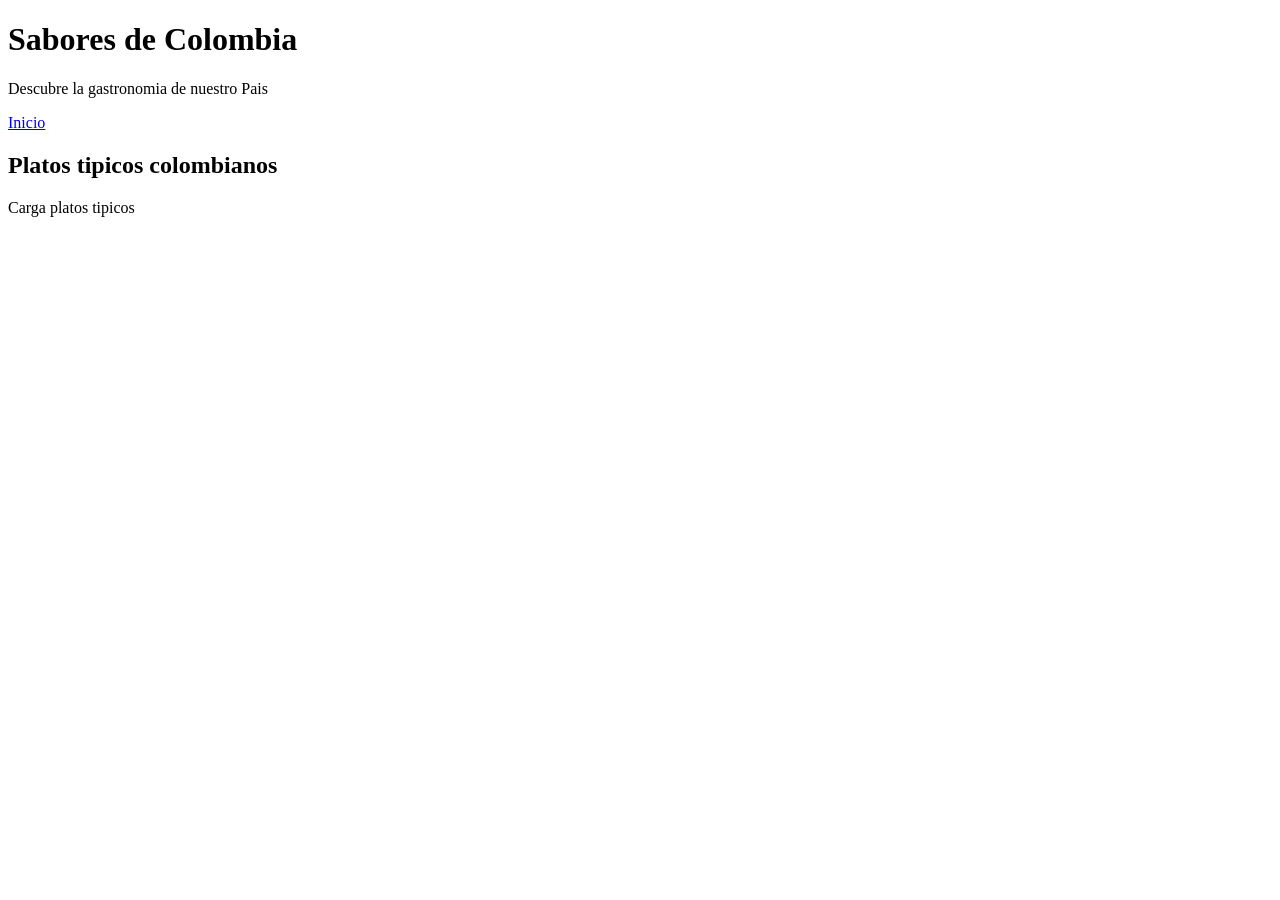
==== pages/sabores.html @ 9c49093e "feat: :art: Se crea el codigo html de sabores" ====
<!DOCTYPE html>
<html lang="es">
<head>
    <meta charset="UTF-8">
    <meta name="viewport" content="width=device-width, initial-scale=1.0">
    <title>Sabores de Colombia</title>
    <link rel="stylesheet" href="../css/styles.css">
    <script src="../js/sabores.js"></script>
</head>


<body>
    
    <header>
        <h1>Sabores de Colombia</h1>
        <p>Descubre la gastronomia de nuestro Pais</p>

        <nav>
            <a href="../index.html">Inicio</a>
            <a href="departamentos.html"></a>
        </nav>
    </header>

    <main>
        <section>
            <h2>Platos tipicos colombianos</h2>

            <div id="conteo-platos"></div>

            <div id="mensaje-carga">Carga platos tipicos</div>

            <div id="mensaje-error"></div>

            <div id="lista-platos"></div>
        </section>
    </main>

    
</body>
</html>
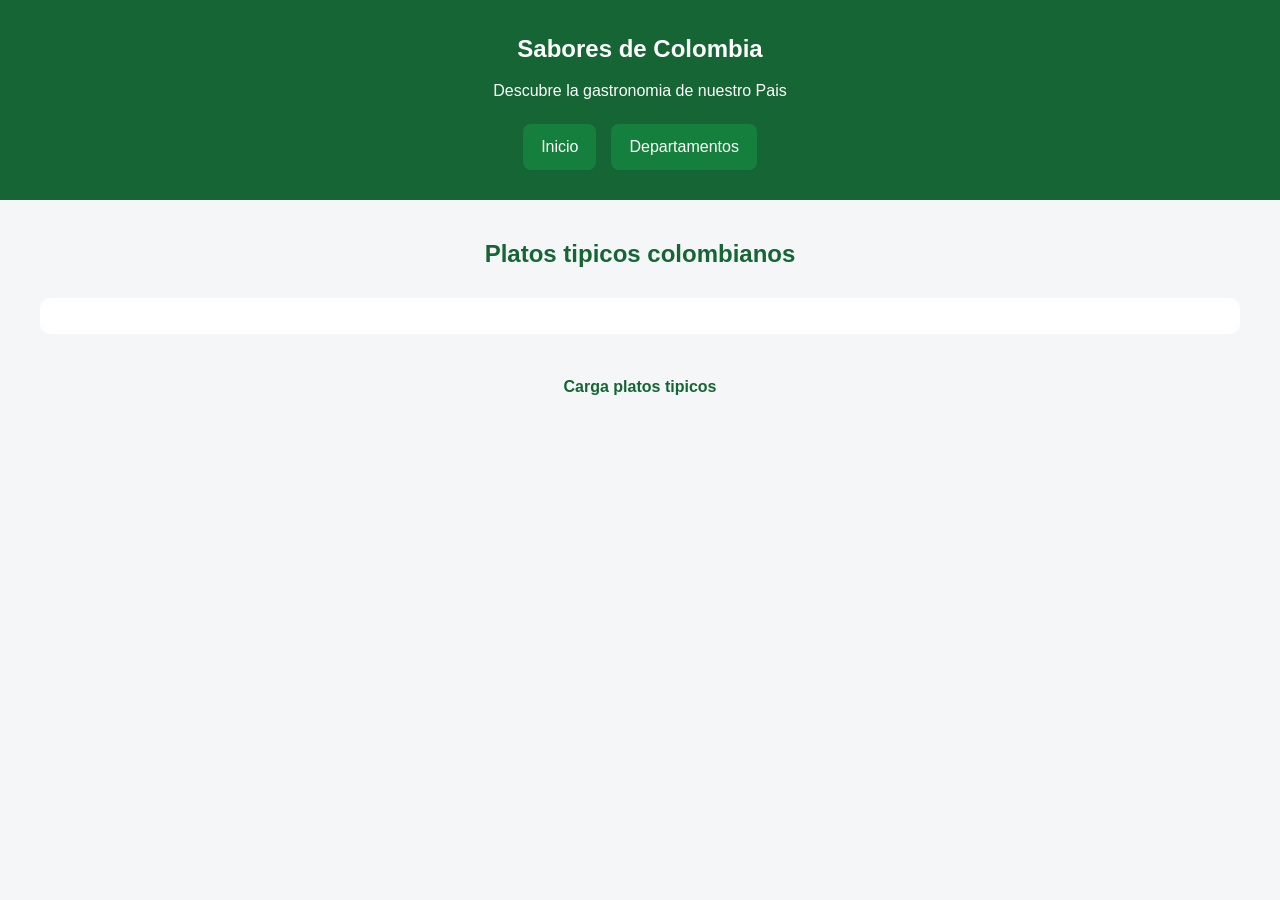
==== commit f705a624: "feat: :art: Se arregla algo minimo del html" ====
--- a/pages/sabores.html
+++ b/pages/sabores.html
@@ -17,7 +17,7 @@
 
         <nav>
             <a href="../index.html">Inicio</a>
-            <a href="departamentos.html"></a>
+            <a href="departamentos.html">Departamentos</a>
         </nav>
     </header>
 
--- a/css/styles.css
+++ b/css/styles.css
@@ -0,0 +1,159 @@
+/*CONFIGURACION GENERAL*/
+
+*{
+    margin: 0;
+    padding: 0;
+    box-sizing: border-box;
+}
+
+body{
+    font-family: Arial, sans-serif;
+    background-color: #f4f6f8;
+    color: #263238;
+    line-height: 1.6;
+}
+
+/* ENCABEZADO */
+
+header {
+    background-color: #166534;
+    color: white;
+    text-align: center;
+    padding: 30px 20px;
+}
+
+header h1{
+    margin-bottom: 10px;
+}
+
+/* NAVEGACION */
+
+nav {
+    display: flex;
+    justify-content: center;
+    flex-wrap: wrap;
+    gap: 15px;
+    margin-top: 20px;
+}
+
+nav a{
+    color: white;
+    text-decoration: none;
+    background-color: #15803d;
+    padding: 10px 18px;
+    border-radius: 8px;
+    transition: background-color 0.3s;
+}
+
+nav a:hover{
+    background-color: #14532d;
+}
+
+/* CONTENIDO PRINCIPAL */
+
+main {
+    width: 90%;
+    max-width: 1200px;
+    margin: 35px auto;
+}
+
+section h2 {
+    text-align: center;
+    margin-bottom: 25px;
+    color: #166534;
+}
+
+/* CONTENEDORES DE TARJETAS */
+
+#lista-departamentos,
+#lista.platos {
+    display: grid;
+    grid-template-columns: repeat(3, 1fr);
+    gap: 25px;
+    margin-top: 25px;
+}
+
+/* TARJETAS */
+
+.tarjeta {
+    background-color: white;
+    border-radius: 12px;
+    padding: 20px;
+    box-shadow: 0 3px 10px rgba(0, 0, 0, 0.08);
+    transition: transform 0.3s;
+}
+
+.tarjeta:hover {
+    transform: translateY(-5px);
+}
+
+.tarjeta h3 {
+    color: #166534;
+    margin-bottom: 12px;
+}
+
+.tarjeta p {
+    margin-bottom: 8px;
+}
+
+/* IMAGENES DE LOS PLATOS */
+
+.tarjeta img {
+    width: 100%;
+    height: auto;
+    max-height: 280px;
+    object-fit: contain;
+    display: block;
+    border-radius: 8px;
+    margin-top: 10px;
+}
+
+/* CONTEO Y MENSAJES */
+
+#conteo-regiones,
+#conteo-platos {
+    background-color: white;
+    padding: 18px;
+    border-radius: 10px;
+    margin-bottom: 20px;
+    text-align: center;
+}
+
+#mensaje-carga {
+    text-align: center;
+    padding: 20px;
+    color: #166534;
+    font-weight: bold;
+}
+
+#mensaje-error {
+    text-align: center;
+    color: #dc2626;
+    font-weight: bold;
+    margin: 15px 0;
+}
+
+/* DISEÑO RESPONSIVE */
+
+@media (max-width: 900px){
+    #lista-departamentos,
+    #lista-platos {
+        grid-template-columns: repeat(2. 1fr);
+    }
+}
+
+@media (max-width: 600px){
+    #lista-departamentos,
+    #lista-platos {
+        grid-template-columns: 1fr;
+    }
+}
+
+header h1 {
+    font-size: 24px;
+}
+
+main {
+    width: 94%;
+}
+
